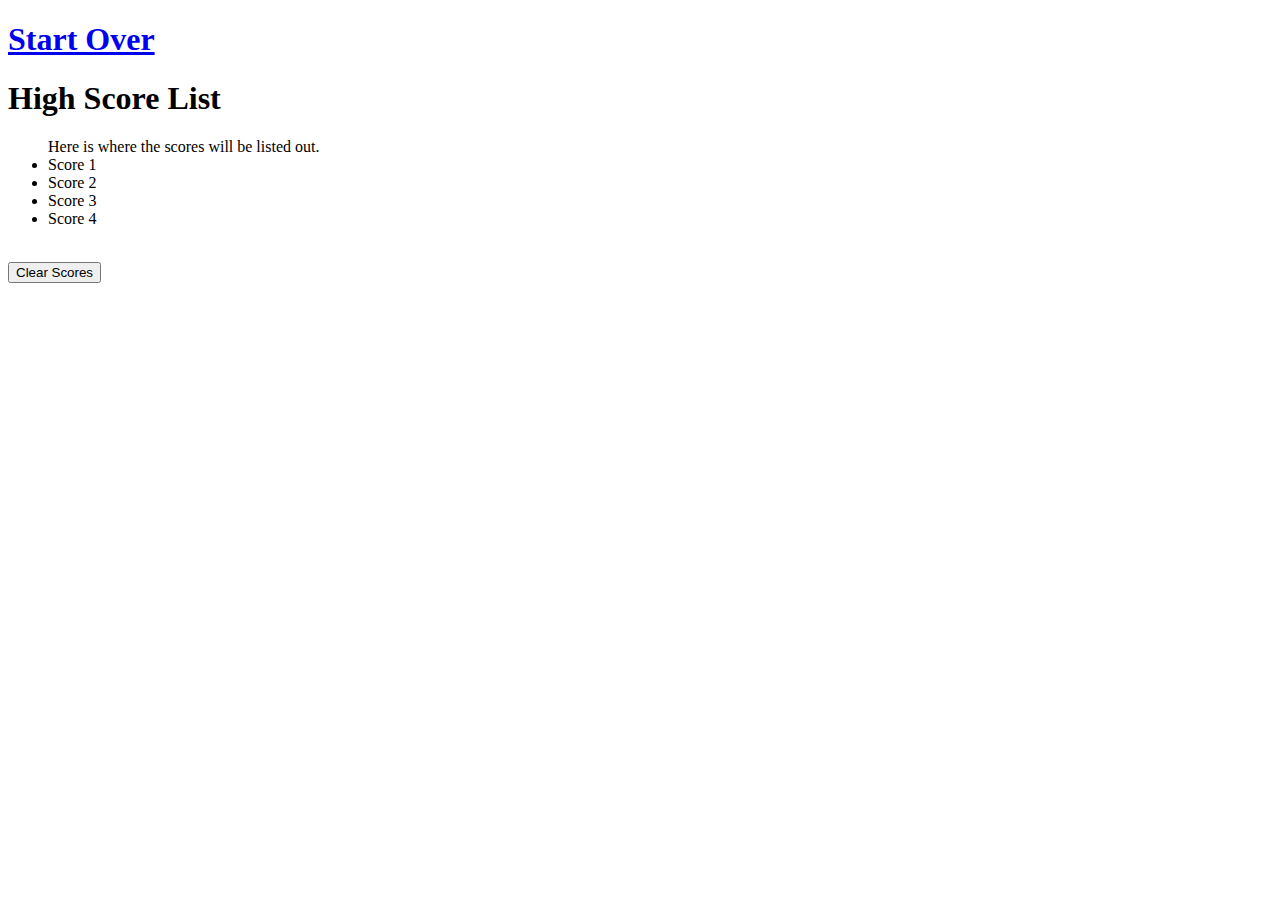
==== scores.html @ 681dbc6c "Commiting initial changes to the repository" ====
<!DOCTYPE html>
<html lang="en">
<head>
    <meta charset="UTF-8">
    <meta name="viewport" content="width=device-width, initial-scale=1.0">
    <title>High Scores</title>
    <link rel="stylesheet" href="https://cdn.jsdelivr.net/npm/bootstrap@4.5.3/dist/css/bootstrap.min.css" integrity="sha384-TX8t27EcRE3e/ihU7zmQxVncDAy5uIKz4rEkgIXeMed4M0jlfIDPvg6uqKI2xXr2" crossorigin="anonymous">
    <link rel="stylesheet" href="./style.css">

</head>
<body>
    <!-- Create a card for the starter page "code quiz challenge" -->
    <h1>
        <a href="./index.html">Start Over</a>
    </h1>
    
    <div class="jumbotron jumbotron-fluid">
        <div class="container">
          <h1 class="display-4">High Score List</h1>
          <ul class="lead">Here is where the scores will be listed out.
              <li>Score 1</li>
              <li>Score 2</li>
              <li>Score 3</li>
              <li>Score 4</li>
          </ul>
          <br>
          <button type="button" class="btn btn-outline-success">Clear Scores</button>
        </div>
    </div>
    
    <script src="./script.js"></script>

</body>
</html>
---- style.css ----
p1 {
    float: right;
}

.hello {
    font-size: 100px;
}
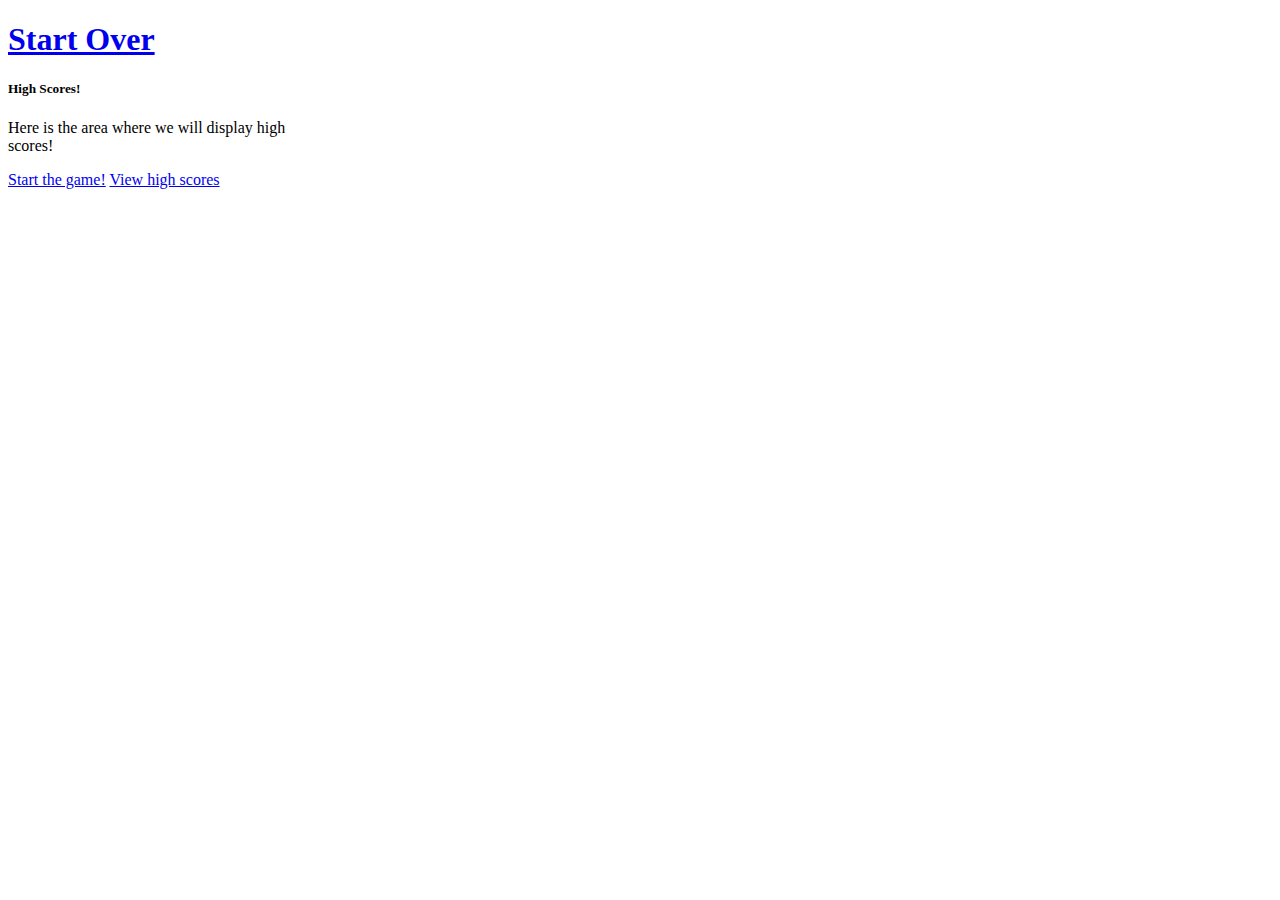
==== commit a9c2314f: "Committing additional changes to source code" ====
--- a/scores.html
+++ b/scores.html
@@ -14,17 +14,12 @@
         <a href="./index.html">Start Over</a>
     </h1>
     
-    <div class="jumbotron jumbotron-fluid">
-        <div class="container">
-          <h1 class="display-4">High Score List</h1>
-          <ul class="lead">Here is where the scores will be listed out.
-              <li>Score 1</li>
-              <li>Score 2</li>
-              <li>Score 3</li>
-              <li>Score 4</li>
-          </ul>
-          <br>
-          <button type="button" class="btn btn-outline-success">Clear Scores</button>
+    <div class="card" style="width: 18rem;">
+        <div class="card-body">
+          <h5 class="card-title">High Scores!</h5>
+          <p class="card-text">Here is the area where we will display high scores!</p>
+          <a href="#" class="card-link">Start the game!</a>
+          <a href="./scores.html" class="card-link">View high scores</a>
         </div>
     </div>
     
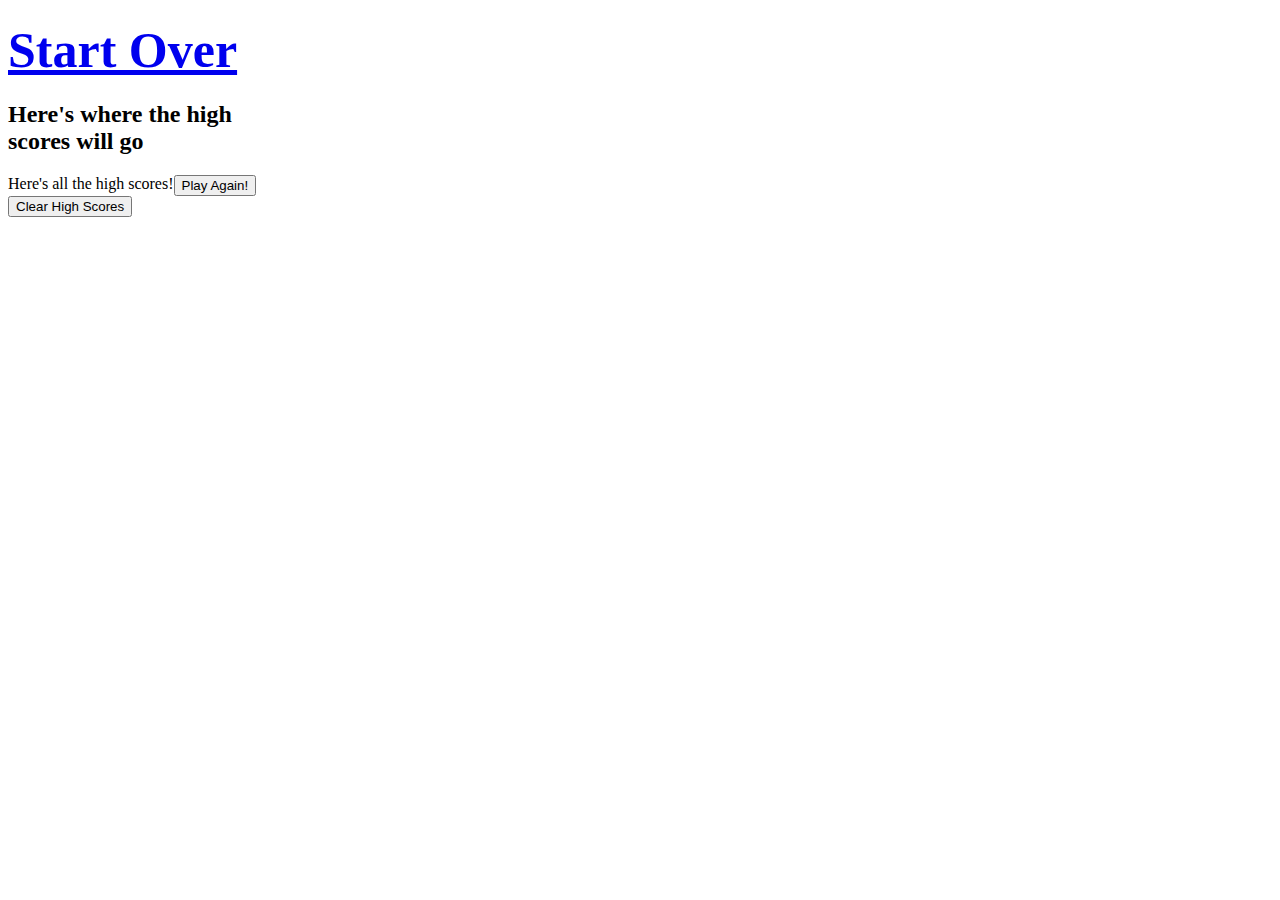
==== commit 152a90f0: "Pushing additional changes to html & javascript" ====
--- a/scores.html
+++ b/scores.html
@@ -11,15 +11,15 @@
 <body>
     <!-- Create a card for the starter page "code quiz challenge" -->
     <h1>
-        <a href="./index.html">Start Over</a>
+        <a id="startOverLink" href="./index.html">Start Over</a>
     </h1>
     
-    <div class="card" style="width: 18rem;">
+    <div class="card" style="width: 18rem;" id="highScoreCard">
         <div class="card-body">
-          <h5 class="card-title">High Scores!</h5>
-          <p class="card-text">Here is the area where we will display high scores!</p>
-          <a href="#" class="card-link">Start the game!</a>
-          <a href="./scores.html" class="card-link">View high scores</a>
+          <h2 class="card-title">Here's where the high scores will go</h2>
+          <p1 class="card-text">Here's all the high scores!</p1>
+          <button type="button" class="btn btn-success" id="playAgainButton">Play Again!</button>
+          <button type="button" class="btn btn-success" id="clearHighScoresButton">Clear High Scores</button>
         </div>
     </div>
     
--- a/style.css
+++ b/style.css
@@ -1,6 +1,22 @@
 p1 {
+    float: left;
+}
+
+#highScoresLink,
+#startOverLink {
+    font-size: 50px;
+}
+
+#timerCountdown {
     float: right;
+    padding-right: 10px;
 }
+
+.card {
+    width: 75%;
+}
+
+.btn
 
 .hello {
     font-size: 100px;
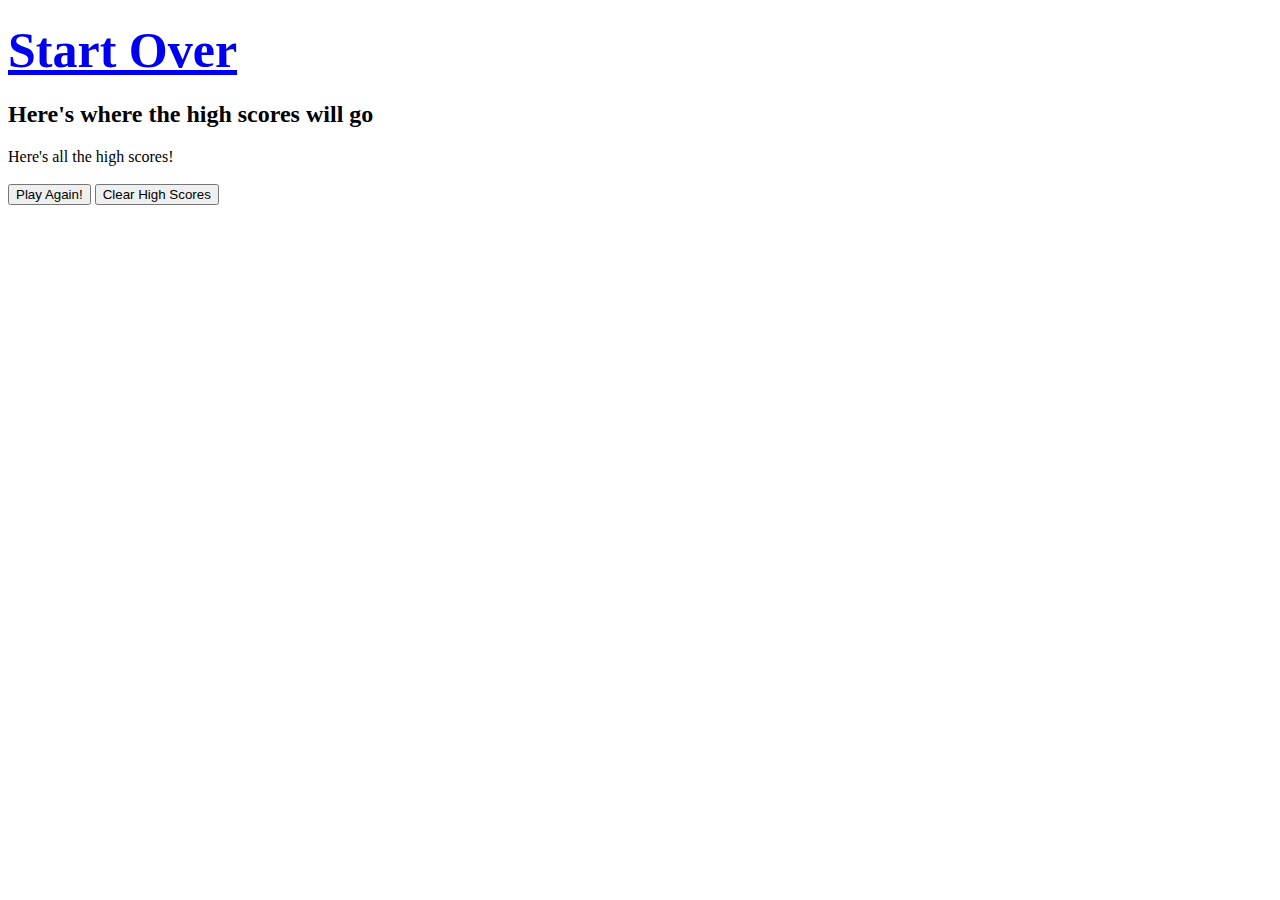
==== commit ee24156b: "Comitting additional changes to source code" ====
--- a/scores.html
+++ b/scores.html
@@ -9,20 +9,21 @@
 
 </head>
 <body>
-    <!-- Create a card for the starter page "code quiz challenge" -->
+    
     <h1>
         <a id="startOverLink" href="./index.html">Start Over</a>
     </h1>
     
-    <div class="card" style="width: 18rem;" id="highScoreCard">
+    <div class="card" id="highScoreCard">
         <div class="card-body">
-          <h2 class="card-title">Here's where the high scores will go</h2>
-          <p1 class="card-text">Here's all the high scores!</p1>
+          <h2 class="card-title" id="highScoreCardHeader">Here's where the high scores will go</h2>
+          <p1 class="card-text" id="highScoreCardPara">Here's all the high scores!</p1>
+          <br>
+          <br>
           <button type="button" class="btn btn-success" id="playAgainButton">Play Again!</button>
           <button type="button" class="btn btn-success" id="clearHighScoresButton">Clear High Scores</button>
         </div>
     </div>
-    
     <script src="./script.js"></script>
 
 </body>
--- a/style.css
+++ b/style.css
@@ -1,6 +1,12 @@
 p1 {
     float: left;
 }
+
+#questionCard,
+#gameOverCard {
+    display: none;
+}
+
 
 #highScoresLink,
 #startOverLink {
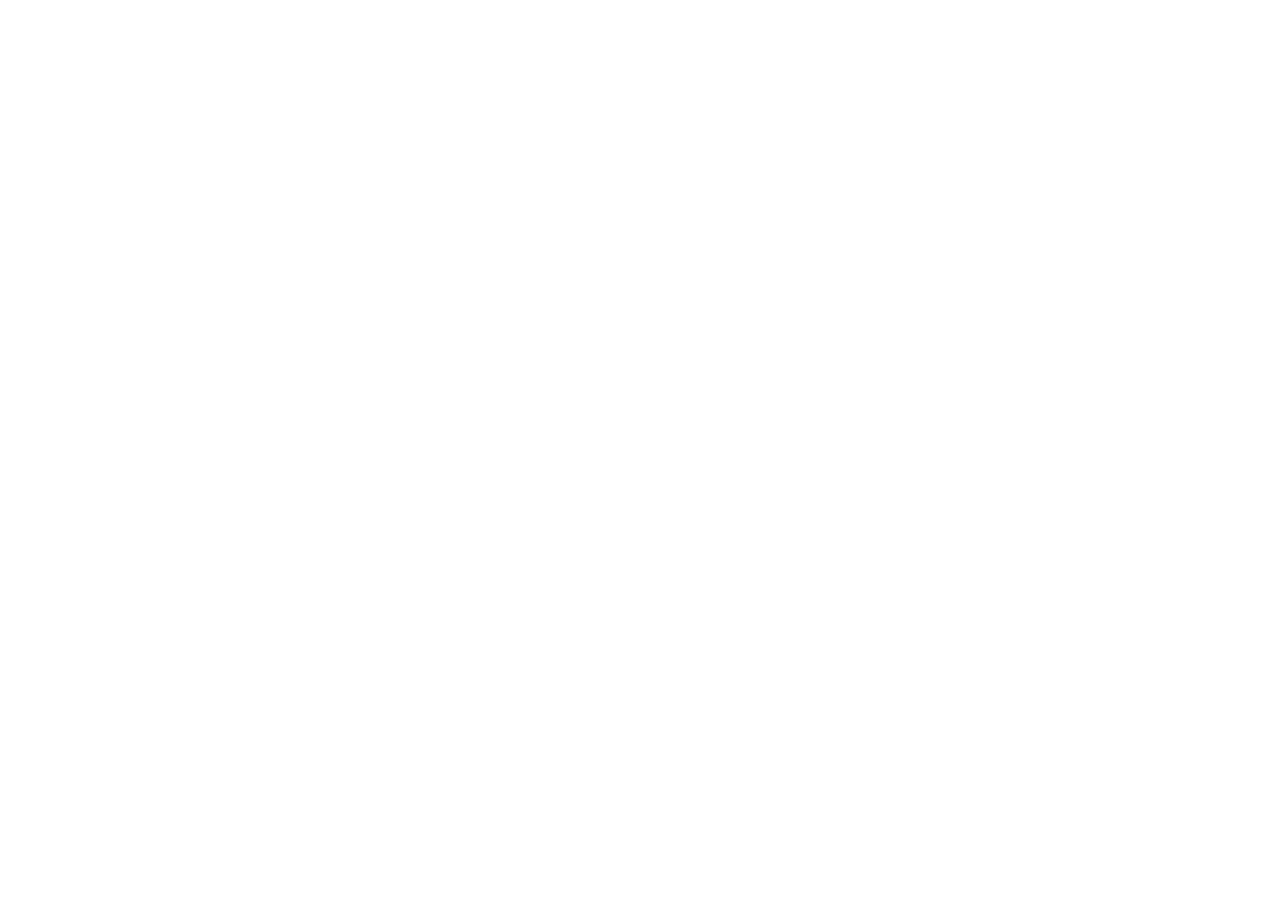
==== commit 6c240822: "Comitting changes to the source code" ====
--- a/scores.html
+++ b/scores.html
@@ -1,4 +1,4 @@
-<!DOCTYPE html>
+<!-- <!DOCTYPE html>
 <html lang="en">
 <head>
     <meta charset="UTF-8">
@@ -27,4 +27,4 @@
     <script src="./script.js"></script>
 
 </body>
-</html>+</html> -->--- a/style.css
+++ b/style.css
@@ -3,7 +3,8 @@
 }
 
 #questionCard,
-#gameOverCard {
+#gameOverCard,
+#highScoreCard {
     display: none;
 }
 
